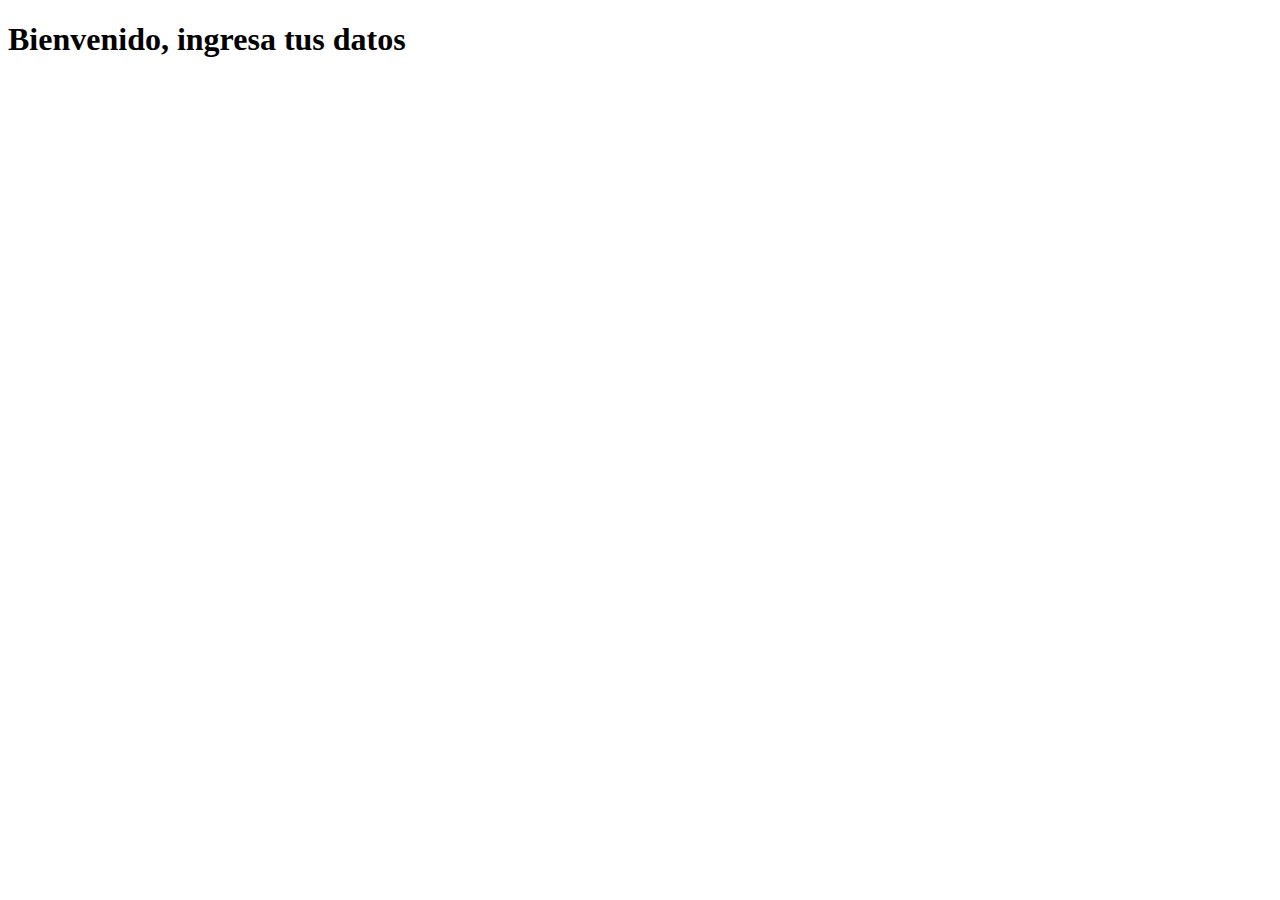
==== Ingreso/ingreso.html @ 04f4daad "subiendo archivos" ====
<!doctype html>
<html lang="en">
  <head>
    <!-- Required meta tags -->
    <meta charset="utf-8">
    <meta name="viewport" content="width=device-width, initial-scale=1">

    <!-- Bootstrap CSS -->
    <link href="https://cdn.jsdelivr.net/npm/bootstrap@5.1.3/dist/css/bootstrap.min.css" rel="stylesheet" integrity="sha384-1BmE4kWBq78iYhFldvKuhfTAU6auU8tT94WrHftjDbrCEXSU1oBoqyl2QvZ6jIW3" crossorigin="anonymous">

    <title>Ingreso</title>
  </head>
  <body>
    <h1>Bienvenido, ingresa tus datos</h1>

    <!-- Optional JavaScript; choose one of the two! -->

    <!-- Option 1: Bootstrap Bundle with Popper -->
    <script src="https://cdn.jsdelivr.net/npm/bootstrap@5.1.3/dist/js/bootstrap.bundle.min.js" integrity="sha384-ka7Sk0Gln4gmtz2MlQnikT1wXgYsOg+OMhuP+IlRH9sENBO0LRn5q+8nbTov4+1p" crossorigin="anonymous"></script>

    <!-- Option 2: Separate Popper and Bootstrap JS -->
    <!--
    <script src="https://cdn.jsdelivr.net/npm/@popperjs/core@2.10.2/dist/umd/popper.min.js" integrity="sha384-7+zCNj/IqJ95wo16oMtfsKbZ9ccEh31eOz1HGyDuCQ6wgnyJNSYdrPa03rtR1zdB" crossorigin="anonymous"></script>
    <script src="https://cdn.jsdelivr.net/npm/bootstrap@5.1.3/dist/js/bootstrap.min.js" integrity="sha384-QJHtvGhmr9XOIpI6YVutG+2QOK9T+ZnN4kzFN1RtK3zEFEIsxhlmWl5/YESvpZ13" crossorigin="anonymous"></script>
    -->
  </body>
</html>
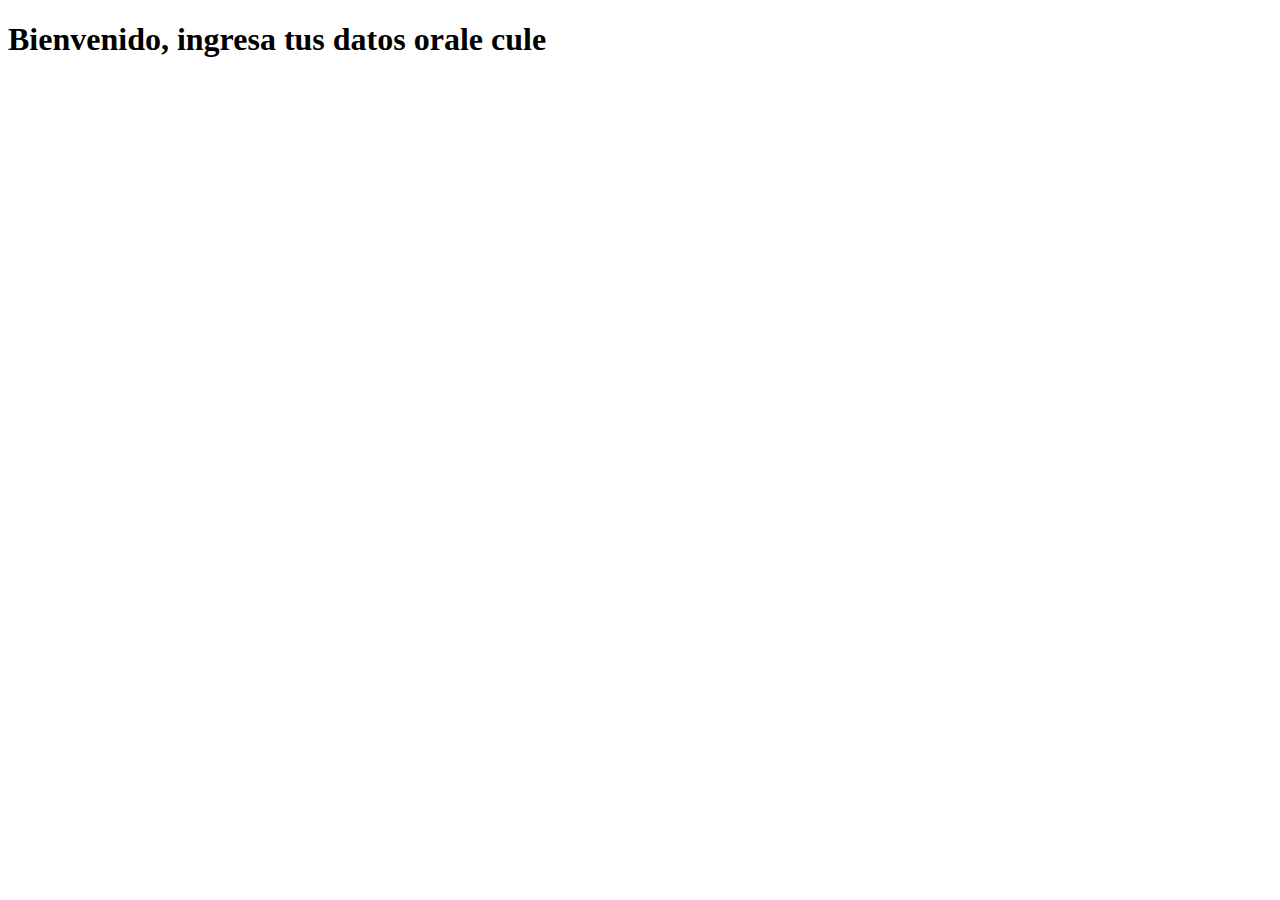
==== commit aa28fd8c: "creada la pagina de registro" ====
--- a/Ingreso/ingreso.html
+++ b/Ingreso/ingreso.html
@@ -1,5 +1,5 @@
 <!doctype html>
-<html lang="en">
+<html lang="es">
   <head>
     <!-- Required meta tags -->
     <meta charset="utf-8">
@@ -11,17 +11,11 @@
     <title>Ingreso</title>
   </head>
   <body>
-    <h1>Bienvenido, ingresa tus datos</h1>
-
-    <!-- Optional JavaScript; choose one of the two! -->
+    <h1>Bienvenido, ingresa tus datos orale cule</h1>
+    
 
     <!-- Option 1: Bootstrap Bundle with Popper -->
     <script src="https://cdn.jsdelivr.net/npm/bootstrap@5.1.3/dist/js/bootstrap.bundle.min.js" integrity="sha384-ka7Sk0Gln4gmtz2MlQnikT1wXgYsOg+OMhuP+IlRH9sENBO0LRn5q+8nbTov4+1p" crossorigin="anonymous"></script>
 
-    <!-- Option 2: Separate Popper and Bootstrap JS -->
-    <!--
-    <script src="https://cdn.jsdelivr.net/npm/@popperjs/core@2.10.2/dist/umd/popper.min.js" integrity="sha384-7+zCNj/IqJ95wo16oMtfsKbZ9ccEh31eOz1HGyDuCQ6wgnyJNSYdrPa03rtR1zdB" crossorigin="anonymous"></script>
-    <script src="https://cdn.jsdelivr.net/npm/bootstrap@5.1.3/dist/js/bootstrap.min.js" integrity="sha384-QJHtvGhmr9XOIpI6YVutG+2QOK9T+ZnN4kzFN1RtK3zEFEIsxhlmWl5/YESvpZ13" crossorigin="anonymous"></script>
-    -->
   </body>
 </html>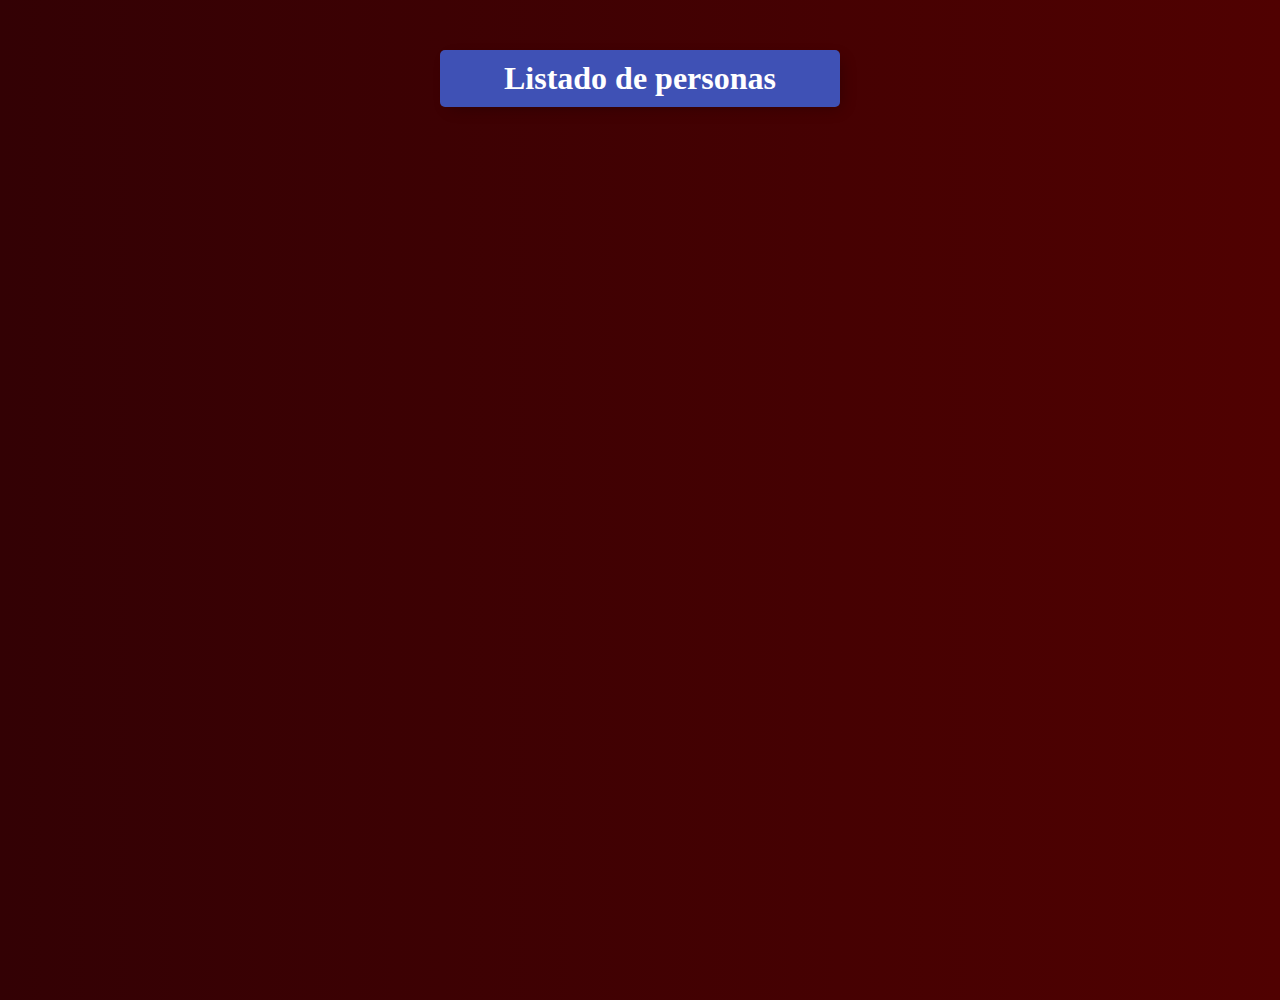
==== commit a8213fe7: "se agregaron archivos" ====
--- a/Ingreso/ingreso.html
+++ b/Ingreso/ingreso.html
@@ -1,21 +1,19 @@
-<!doctype html>
-<html lang="es">
-  <head>
-    <!-- Required meta tags -->
-    <meta charset="utf-8">
-    <meta name="viewport" content="width=device-width, initial-scale=1">
-
-    <!-- Bootstrap CSS -->
-    <link href="https://cdn.jsdelivr.net/npm/bootstrap@5.1.3/dist/css/bootstrap.min.css" rel="stylesheet" integrity="sha384-1BmE4kWBq78iYhFldvKuhfTAU6auU8tT94WrHftjDbrCEXSU1oBoqyl2QvZ6jIW3" crossorigin="anonymous">
-
+<!DOCTYPE html>
+<html lang="en">
+<head>
+    <meta charset="UTF-8">
+    <meta http-equiv="X-UA-Compatible" content="IE=edge">
+    <meta name="viewport" content="width=device-width, initial-scale=1.0">
     <title>Ingreso</title>
-  </head>
-  <body>
-    <h1>Bienvenido, ingresa tus datos orale cule</h1>
+    <link href="cssIngreso/ingreso.css" rel="stylesheet"/>
+</head>
+<body>
+    <div class="contenedor" id='cabecero'>
+        <h1>Listado de personas</h1>
+    </div>
+    <script src="jsIngreso/appPersona.js"></script>
+    <script src="jsIngreso/appIngreso.js"></script>
     
 
-    <!-- Option 1: Bootstrap Bundle with Popper -->
-    <script src="https://cdn.jsdelivr.net/npm/bootstrap@5.1.3/dist/js/bootstrap.bundle.min.js" integrity="sha384-ka7Sk0Gln4gmtz2MlQnikT1wXgYsOg+OMhuP+IlRH9sENBO0LRn5q+8nbTov4+1p" crossorigin="anonymous"></script>
-
-  </body>
+</body>
 </html>--- a/Ingreso/cssIngreso/ingreso.css
+++ b/Ingreso/cssIngreso/ingreso.css
@@ -0,0 +1,88 @@
+html {
+    background-color: brown;
+    min-height: 1000px;
+    font-family: "helvetica neue";
+    background: url(fondo.png), #bd0808;
+    background: url(fondo.png),
+      -webkit-gradient(linear, right top, left top, from(#1d0000), to(#4b0101));
+    background: url(fondo.png),
+      linear-gradient(to left, #500101, #330104);
+  }
+  
+  h1 {
+    color: #fff;
+    padding: 10px;
+  }
+  
+  .contenedor {
+    max-width: 400px;
+    margin: 50px auto;
+    background: white;
+    border-radius: 5px;
+    box-shadow: 5px 5px 15px -5px rgba(0, 0, 0, 0.3);
+  }
+  
+  #cabecero {
+    background-color: #3f51b5;
+    text-align: center;
+  }
+  
+  .elemento {
+    min-height: 70px;
+    display: flex;
+    align-items: center;
+    border-bottom: 1px solid #f1f1f1;
+  }
+  
+  .elemento:last-child {
+    border-bottom: 0;
+  }
+  
+  input[type="checkbox"] {
+    margin: 20px;
+  }
+  
+  p {
+    margin: 0;
+    padding: 20px;
+    font-size: 20px;
+    font-weight: 200;
+    color: #00204a;
+  }
+  
+  form {
+    text-align: center;
+    margin-left: 20px;
+  }
+  
+  button {
+    min-height: 50px;
+    width: 50px;
+    border-radius: 50%;
+    border-color: transparent;
+    background-color: #3f51b5;
+    color: #fff;
+    font-size: 30px;
+    padding-bottom: 6px;
+    border-width: 0;
+  }
+  
+  input[type="text"] {
+    text-align: center;
+    height: 60px;
+    top: 10px;
+    border: none;
+    background: transparent;
+    font-weight: 200;
+    width: 40%;
+  }
+  
+  input[type="text"]:focus {
+    outline: none;
+    box-shadow: inset 0 -3px 0 0 #3f51b5;
+  }
+  
+  ::placeholder {
+    color: grey;
+    opacity: 1;
+  }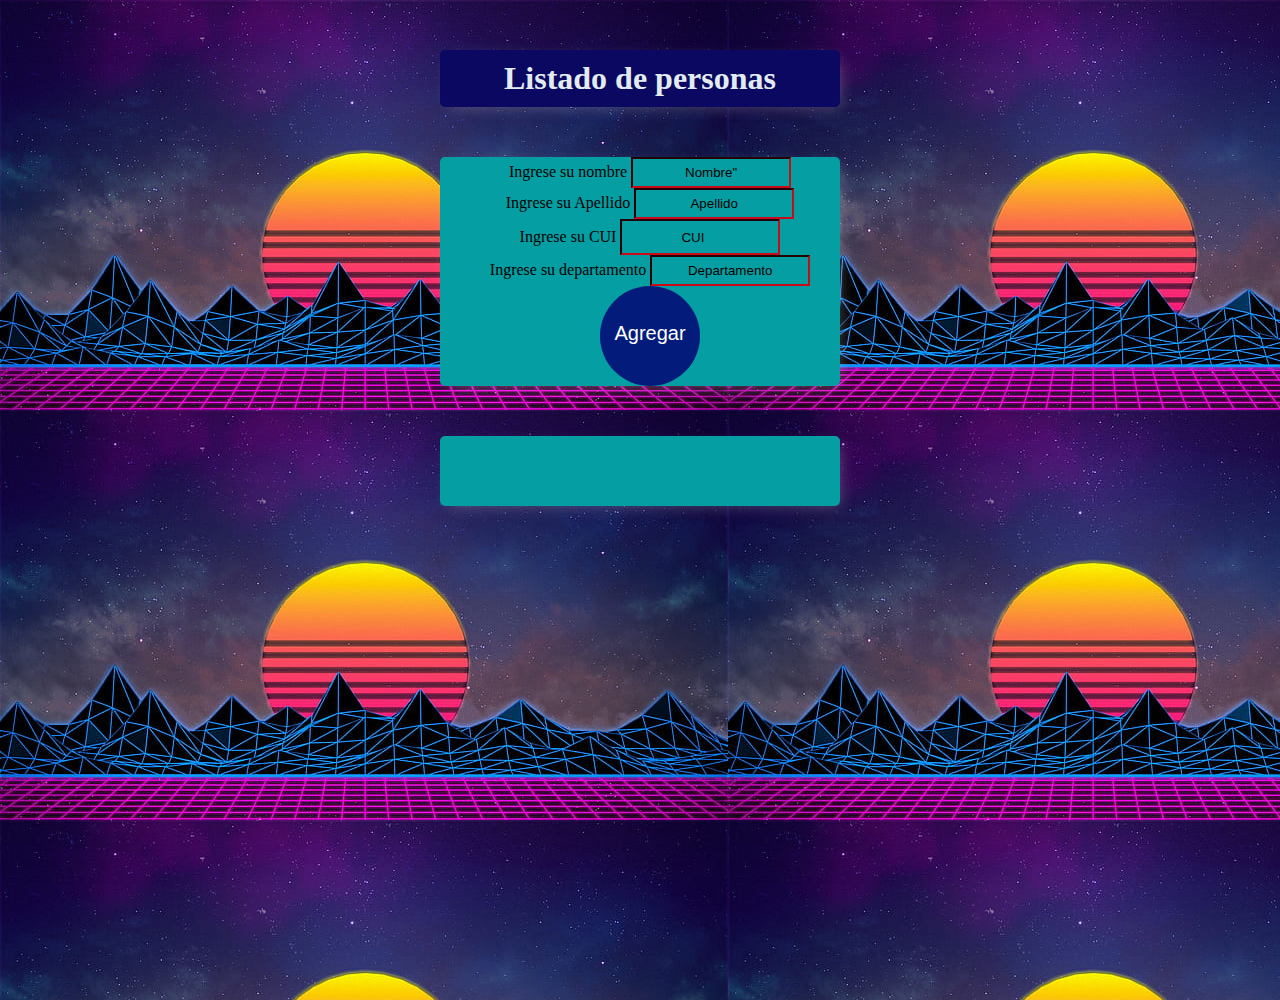
==== commit 5eea00b8: "se agrego la clase registro" ====
--- a/Ingreso/ingreso.html
+++ b/Ingreso/ingreso.html
@@ -7,12 +7,53 @@
     <title>Ingreso</title>
     <link href="cssIngreso/ingreso.css" rel="stylesheet"/>
 </head>
-<body>
+<body onload="mostrarPersonas()">
     <div class="contenedor" id='cabecero'>
         <h1>Listado de personas</h1>
     </div>
-    <script src="jsIngreso/appPersona.js"></script>
-    <script src="jsIngreso/appIngreso.js"></script>
+
+    <div class="contenedor">
+
+        <form id='forma'>
+            <div class="mb-3">
+                <label for="nombre" class="form-label">Ingrese su nombre</label>
+                <input type="text" class="form-control" 
+                placeholder=Nombre" id="nombre"/>
+              </div>
+              <div class="mb-3">
+                <label for="apellido" class="form-label">Ingrese su Apellido</label>
+                <input type="text" class="form-control" 
+                placeholder="Apellido" id="apellido"/>
+              </div>
+              <div class="mb-3">
+                <label for="cui" class="form-label">Ingrese su CUI</label>
+                <input type="number" class="form-control" 
+                placeholder="CUI" id="cui"/>
+              </div>
+              <div class="mb-3">
+                <label for="depto" class="form-label">Ingrese su departamento</label>
+                <input type="text" class="form-control" 
+                placeholder="Departamento" id="depto"/>
+              </div>
+              <div style="text-align: center;">
+                <button style="cursor: pointer" onclick="agregarPersona()">Agregar</button>
+            </div>
+
+        </form>
+        
+    </div>
+
+    <div class="contenedor">
+        <div class="elemento">
+            <ul id='personas'>
+                <!--<li>Juan Perez</li>-->
+            </ul>
+        </div>
+    </div>
+
+
+    <script src="jsIngreso/persona.js"></script>
+    <script src="jsIngreso/app.js"></script>
     
 
 </body>
--- a/Ingreso/cssIngreso/ingreso.css
+++ b/Ingreso/cssIngreso/ingreso.css
@@ -1,29 +1,29 @@
 html {
-    background-color: brown;
+    background-color: rgb(13, 7, 90);
     min-height: 1000px;
     font-family: "helvetica neue";
-    background: url(fondo.png), #bd0808;
-    background: url(fondo.png),
-      -webkit-gradient(linear, right top, left top, from(#1d0000), to(#4b0101));
-    background: url(fondo.png),
-      linear-gradient(to left, #500101, #330104);
+    background: url(fondo.jpg), rgb(4, 2, 73);
+    background: url(fondo.jpg),
+      -webkit-gradient(linear, right top, left top, from(#e1deec), to(#050505));
+    background: url(fondo.jpg),
+      linear-gradient(to left, #1f036b, #77060e);
   }
   
   h1 {
-    color: #fff;
+    color: rgb(226, 236, 240);
     padding: 10px;
   }
   
   .contenedor {
     max-width: 400px;
     margin: 50px auto;
-    background: white;
+    background: rgb(5, 158, 163);
     border-radius: 5px;
-    box-shadow: 5px 5px 15px -5px rgba(0, 0, 0, 0.3);
+    box-shadow: 5px 5px 15px -5px rgba(233, 227, 227, 0.3);
   }
   
   #cabecero {
-    background-color: #3f51b5;
+    background-color: #0a0861;
     text-align: center;
   }
   
@@ -47,7 +47,7 @@
     padding: 20px;
     font-size: 20px;
     font-weight: 200;
-    color: #00204a;
+    color: #0160db;
   }
   
   form {
@@ -56,33 +56,46 @@
   }
   
   button {
-    min-height: 50px;
-    width: 50px;
-    border-radius: 50%;
+    min-height: 100px;
+    width: 100px;
+    border-radius: 200%;
     border-color: transparent;
-    background-color: #3f51b5;
+    background-color: #031c7c;
     color: #fff;
-    font-size: 30px;
+    font-size: 20px;
     padding-bottom: 6px;
-    border-width: 0;
+    border-width: 1;
   }
   
   input[type="text"] {
     text-align: center;
-    height: 60px;
+    height: 25px;
     top: 10px;
-    border: none;
+    border-color: #77060e;
     background: transparent;
     font-weight: 200;
     width: 40%;
+    color: #e1deec;
+  }
+
+  input[type="number"]{
+    text-align: center;
+    height: 30px;
+    top: 10px;
+    border-color: #77060e;
+    background: transparent;
+    font-weight: 200;
+    width: 40%;
+    color: #080120;
+    
   }
   
   input[type="text"]:focus {
     outline: none;
-    box-shadow: inset 0 -3px 0 0 #3f51b5;
+    box-shadow: inset 0 -3px 0 0 #e60707;
   }
   
   ::placeholder {
-    color: grey;
+    color: rgb(5, 0, 0);
     opacity: 1;
   }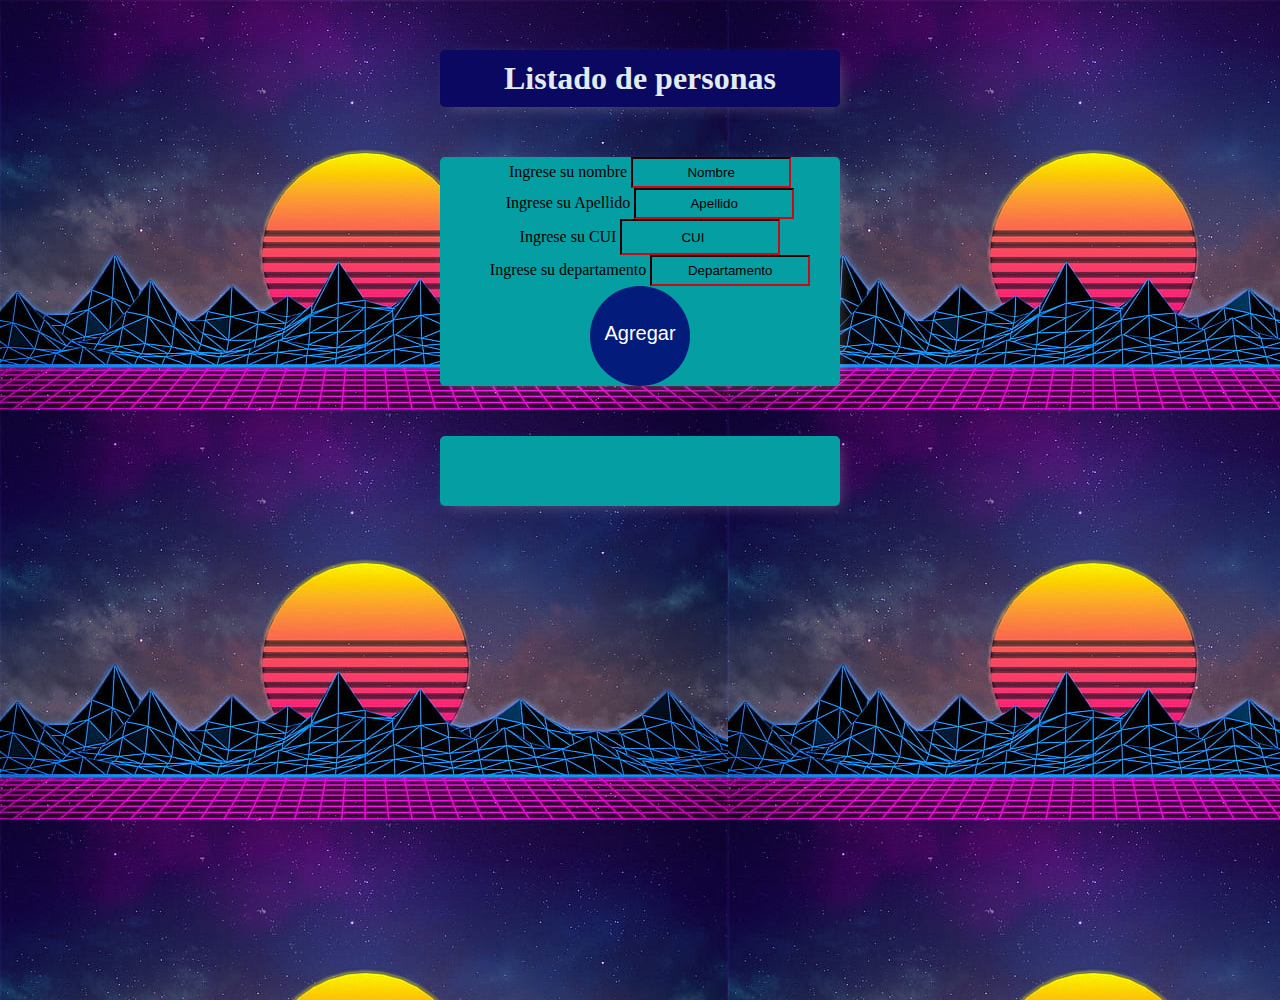
==== commit 65c6edb0: "ultimos detalles" ====
--- a/Ingreso/ingreso.html
+++ b/Ingreso/ingreso.html
@@ -18,7 +18,7 @@
             <div class="mb-3">
                 <label for="nombre" class="form-label">Ingrese su nombre</label>
                 <input type="text" class="form-control" 
-                placeholder=Nombre" id="nombre"/>
+                placeholder=Nombre id="nombre"/>
               </div>
               <div class="mb-3">
                 <label for="apellido" class="form-label">Ingrese su Apellido</label>
@@ -35,11 +35,12 @@
                 <input type="text" class="form-control" 
                 placeholder="Departamento" id="depto"/>
               </div>
-              <div style="text-align: center;">
-                <button style="cursor: pointer" onclick="agregarPersona()">Agregar</button>
-            </div>
+
 
         </form>
+        <div style="text-align: center;">
+            <button style="cursor: pointer" onclick="agregarPersona()">Agregar</button>
+        </div>
         
     </div>
 
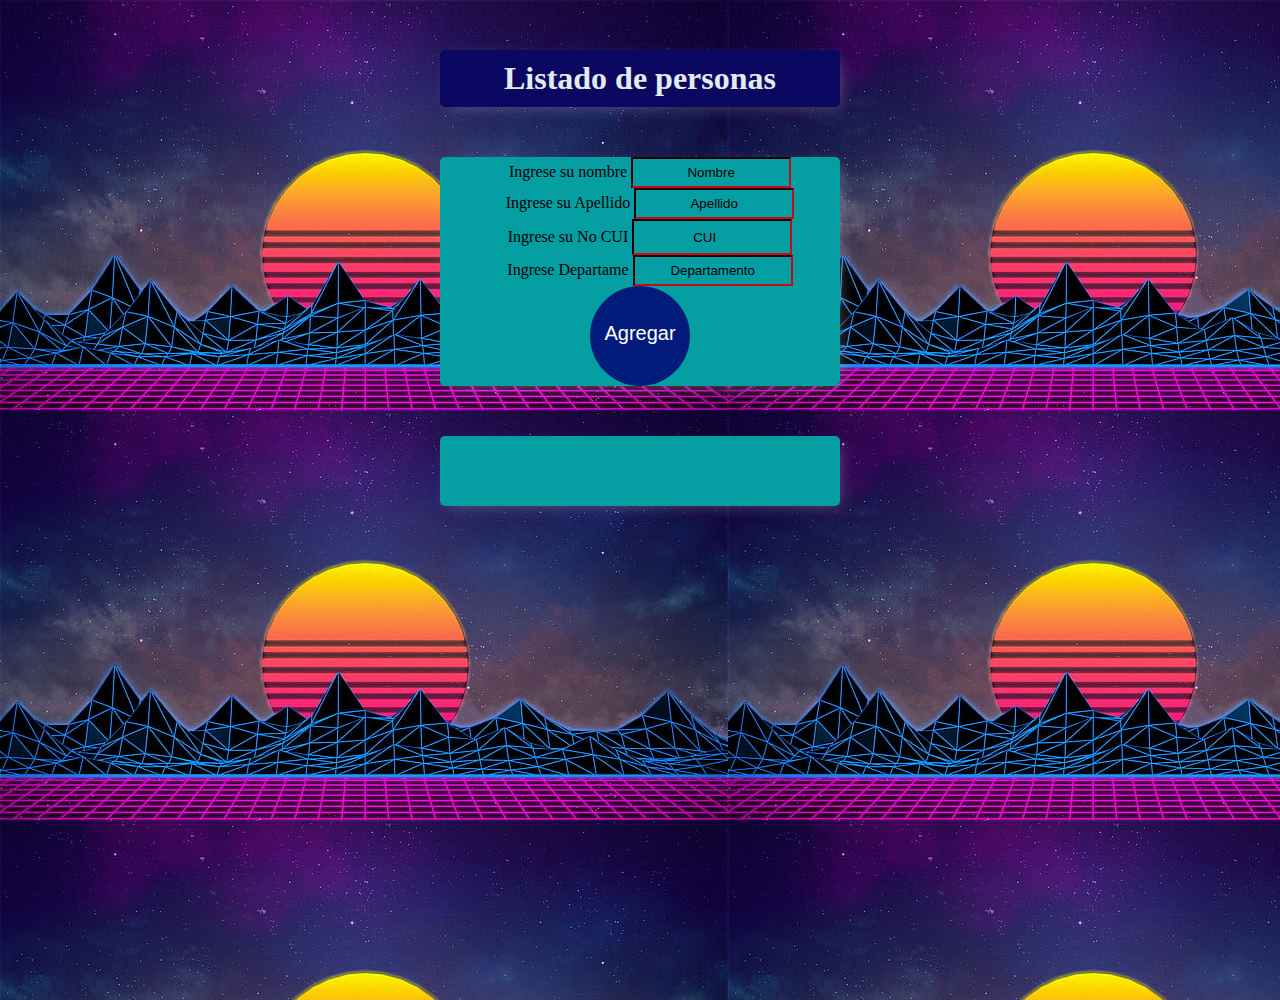
==== commit 3ade43b8: "ultimos" ====
--- a/Ingreso/ingreso.html
+++ b/Ingreso/ingreso.html
@@ -26,12 +26,12 @@
                 placeholder="Apellido" id="apellido"/>
               </div>
               <div class="mb-3">
-                <label for="cui" class="form-label">Ingrese su CUI</label>
+                <label for="cui" class="form-label">Ingrese su No CUI</label>
                 <input type="number" class="form-control" 
                 placeholder="CUI" id="cui"/>
               </div>
               <div class="mb-3">
-                <label for="depto" class="form-label">Ingrese su departamento</label>
+                <label for="depto" class="form-label">Ingrese Departame</label>
                 <input type="text" class="form-control" 
                 placeholder="Departamento" id="depto"/>
               </div>
